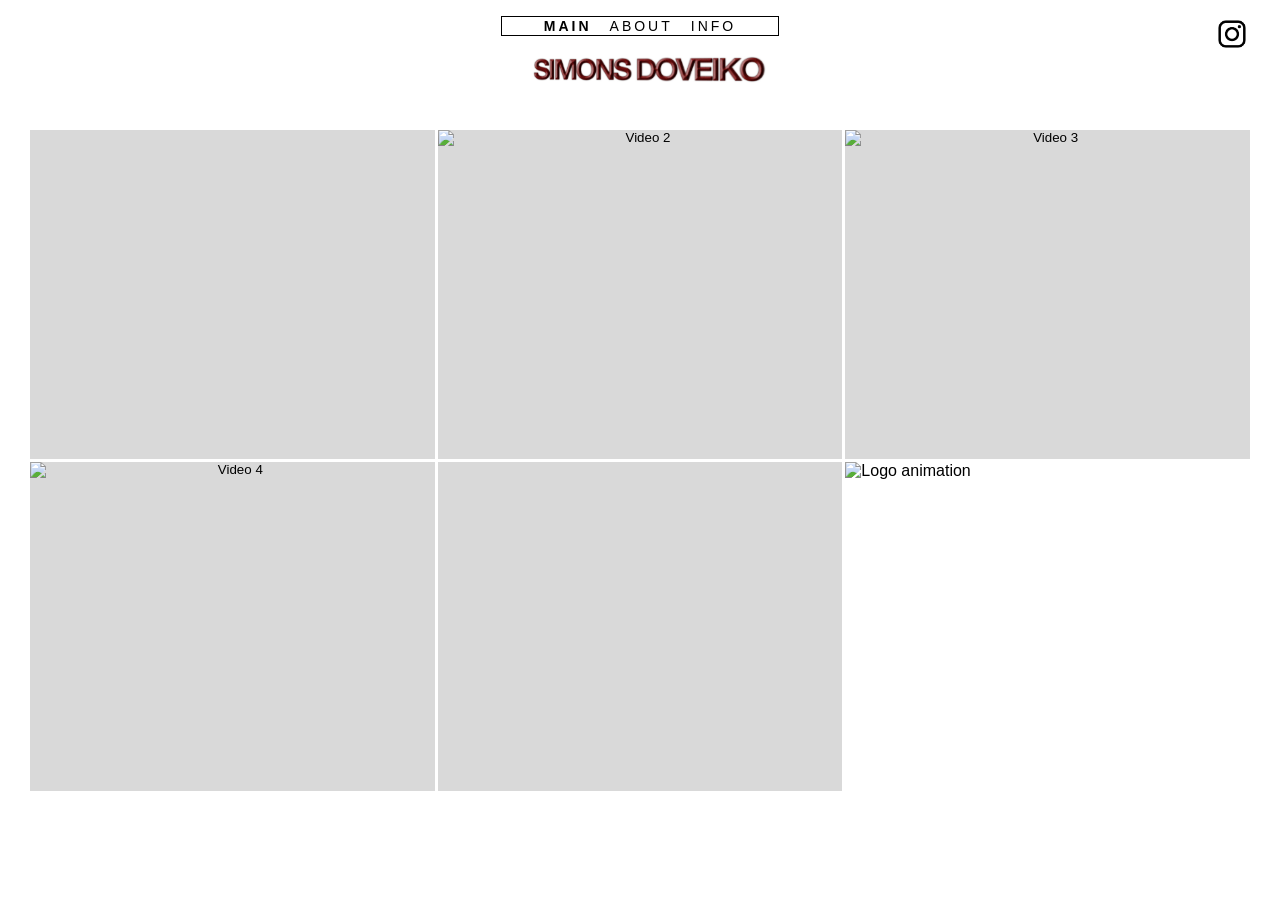
==== index.html @ c7069f5a "Add files via upload" ====
<!DOCTYPE html>
<html lang="en">
<head>
    <meta charset="UTF-8">
    <link rel="icon" href="/utils/logo.png">
    <meta name="viewport" content="width=device-width, initial-scale=1.0">
    <link rel="stylesheet" href="../main.css">
    <title>SIMONS DOVEIKO</title>
</head>
<body>
<main>
    <nav class="header">
        <a href="https://www.instagram.com/byysimon/" target="_blank" class="instagram-link" aria-label="Instagram">
            <img src="/utils/instagram.png" alt="Instagram" class="instagram-icon">
        </a>

        <div class="nav">
            <div class="menu">
                <button class="active" data-section="main">MAIN</button>
                <button data-section="about">ABOUT</button>
                <button data-section="info">INFO</button>
            </div>
        </div>

        <div class="logo-container">
            <a href="index.html" class="logo-2" aria-label="SIMONS DOVEIKO">
                <img src="/utils/simons-doveiko-logo.jpg" alt="SIMONS DOVEIKO" class="logo-img">
            </a>
        </div>
    </nav>

    <div class="container" id="gridView">
        <button class="grid-item letterbox-crop" data-video-id="PZE_0YXiQcg">
            <img src="https://img.youtube.com/vi/PZE_0YXiQcg/maxresdefault.jpg" alt="Video 1">
            <div class="overlay"><h3></h3><p></p></div>
        </button>

        <button class="grid-item" data-video-id="xQXDG3bpUEU">
            <img src="https://img.youtube.com/vi/xQXDG3bpUEU/maxresdefault.jpg" alt="Video 2">
            <div class="overlay"><h3></h3><p></p></div>
        </button>

        <button class="grid-item" data-video-id="PeBxCmebIOk">
            <img src="https://img.youtube.com/vi/PeBxCmebIOk/maxresdefault.jpg" alt="Video 3">
            <div class="overlay"><h3></h3><p></p></div>
        </button>

        <button class="grid-item" data-video-id="foTU6Q5upps">
            <img src="https://img.youtube.com/vi/foTU6Q5upps/maxresdefault.jpg" alt="Video 4">
            <div class="overlay"><h3></h3><p></p></div>
        </button>

        <button class="grid-item letterbox-crop" data-video-id="1S3d-6mwUfM">
            <img src="https://img.youtube.com/vi/1S3d-6mwUfM/maxresdefault.jpg" alt="Video 5">
            <div class="overlay"><h3></h3><p></p></div>
        </button>

        <div class="grid-placeholder">
            <img src="/utils/comp3.gif" alt="Logo animation">
            <div class="placeholder-overlay">
                <span>More to come...</span>
            </div>
        </div>
    </div>

    <div class="video-detail" id="videoDetail" style="display: none;">
        <button class="back-btn" id="backBtn">&#8592;</button>

        <div class="video-wrapper">
            <div class="video-container">
                <iframe id="videoPlayer" width="100%" frameborder="0"
                        allow="accelerometer; autoplay; clipboard-write; encrypted-media; gyroscope; picture-in-picture"
                        allowfullscreen></iframe>
            </div>

            <div class="video-title-box">
                <h2 id="videoTitle"></h2>
                <p id="videoDesc"></p>
            </div>
        </div>
    </div>
</main>

<script src="../main.js"></script>
</body>
</html>
---- main.css ----
* {
    margin: 0;
    padding: 0;
    box-sizing: border-box;
}

body {
    font-family: 'Helvetica Neue', 'Helvetica', 'Arial', sans-serif;
    background-color: white;
    min-height: 100vh;
}

main {
    display: flex;
    flex-direction: column;
    min-height: 100vh;
}

.header {
    background-color: white;
    display: flex;
    flex-direction: column;
    align-items: center;
    padding: 16px 30px 0;
    gap: 0;
    position: sticky;
    top: 0;
    z-index: 1000;
}

.instagram-link {
    position: absolute;
    top: 16px;
    right: 30px;
    color: #000;
    text-decoration: none;
    transition: opacity 0.3s;
}

.instagram-link:hover {
    opacity: 0.5;
}

.instagram-icon {
    width: 36px;
    height: 36px;
    display: block;
}

.logo-container {
    width: 100%;
    display: flex;
    justify-content: center;
    margin-top: 6px;
    margin-bottom: 14px;
    perspective: 800px;
}

.logo-2 {
    display: inline-block;
    line-height: 0;
    text-decoration: none;
    transform-style: preserve-3d;
}

.logo-img {
    display: block;
    width: 315px;
    height: auto;
    transform: scaleY(0.8) scaleX(0.88) rotateY(0deg);
    transform-origin: center center;
    transform-style: preserve-3d;
    will-change: transform;
}

.nav {
    width: 100%;
    margin-top: 0;
    display: flex;
    justify-content: center;
}

.menu {
    display: flex;
    gap: 18px;
    border: 1px solid #000;
    padding: 1px 42px;
}

.menu button {
    background: none;
    border: none;
    cursor: pointer;
    padding: 0;
    font-family: 'Helvetica Neue', 'Helvetica', 'Arial', sans-serif;
    font-size: 14px;
    font-weight: 400;
    letter-spacing: 3px;
    color: #000;
}

.menu button.active {
    font-weight: 700;
}

.container {
    --grid-gap: 3px;

    padding: 20px 30px 20px;
    margin: 0 auto;
    max-width: 1350px;
    width: 100%;
    display: grid;
    grid-template-columns: repeat(3, 1fr);
    gap: var(--grid-gap);
}

.grid-item,
.grid-placeholder {
    aspect-ratio: 16 / 13;
    background-color: #d9d9d9;
    border: none;
    display: flex;
    align-items: center;
    justify-content: center;
    padding: 0;
    overflow: hidden;
    position: relative;
    width: 100%;
}

.grid-item {
    cursor: pointer;
    transition:
        opacity 0.3s,
        box-shadow 0.35s ease;
}

.grid-item:hover,
.grid-item.is-touch-preview {
    z-index: 10;
    box-shadow:
        0 0 0 var(--grid-gap) #751a1f,
        0 0 16px rgba(117, 26, 31, 0.38);
}

.grid-placeholder {
    cursor: default;
    opacity: 1;
    background: transparent;
}

.grid-placeholder::before {
    content: "";
    position: absolute;
    inset: 0;
    background: black;
    opacity: 0;
    transition: opacity 1.6s ease;
    pointer-events: none;
    z-index: 1;
}

.grid-placeholder:hover::before {
    opacity: 0.55;
}

.grid-placeholder img {
    width: 100%;
    height: 100%;
    object-fit: contain;
    transform: none;
    opacity: 1;
    filter: none;
}

.placeholder-overlay {
    position: absolute;
    top: 0;
    left: 0;
    right: 0;
    bottom: 0;
    z-index: 2;
    display: flex;
    align-items: center;
    justify-content: center;
    padding: 20px;
    opacity: 0;
    transition: opacity 2.4s ease;
    pointer-events: none;
    text-align: center;
}

.grid-placeholder:hover .placeholder-overlay {
    opacity: 1;
}

.placeholder-overlay span {
    color: white;
    font-size: 18px;
    font-weight: 400;
    letter-spacing: 2px;
}

.grid-item img {
    width: 100%;
    height: 100%;
    object-fit: cover;
    transition: filter 0.4s ease;
}

.letterbox-crop img {
    transform: scale(1.35);
}

.grid-item:hover img,
.grid-item.is-touch-preview img {
    filter: brightness(0.4);
}

.overlay {
    position: absolute;
    top: 0;
    left: 0;
    right: 0;
    bottom: 0;
    display: flex;
    flex-direction: column;
    align-items: center;
    justify-content: center;
    padding: 20px;
    opacity: 0;
    transition: opacity 0.6s ease;
    pointer-events: none;
    text-align: center;
}

.grid-item:hover .overlay,
.grid-item.is-touch-preview .overlay {
    opacity: 1;
}

.overlay h3 {
    color: white;
    font-size: 24px;
    margin-bottom: 10px;
    font-weight: 600;
}

.overlay p {
    display: none;
}

.video-detail {
    position: static;
}

.back-btn {
    position: fixed;
    top: 20px;
    left: 30px;
    background: none;
    color: #000;
    border: none;
    padding: 0;
    font-size: 32px;
    cursor: pointer;
    transition: opacity 0.3s;
    font-weight: 300;
    line-height: 1;
    z-index: 1001;
}

.back-btn:hover {
    opacity: 0.5;
}

.about-corner-logo {
    position: fixed;
    top: 20px;
    left: 30px;
    width: 58px;
    height: 58px;
    z-index: 1001;
    pointer-events: none;
}

.about-corner-logo img {
    width: 100%;
    height: 100%;
    object-fit: contain;
    display: block;
}

.video-wrapper {
    max-width: 900px;
    margin: 10px auto 60px;
    padding: 0 30px;
}

.video-container {
    width: 100%;
    overflow: hidden;
}

.video-container iframe {
    display: block;
    width: 100%;
    aspect-ratio: 16 / 9;
}

.video-title-box {
    margin-top: 16px;
    padding: 16px 24px;
    border: 1px solid #d0d0d0;
    min-height: 0;
}

.video-title-box h2 {
    font-family: 'Helvetica Neue', 'Helvetica', 'Arial', sans-serif;
    font-size: 20px;
    font-weight: 700;
    letter-spacing: 4px;
    color: #000;
    text-align: left;
}

.video-title-box p {
    display: none;
}

.content-box-wrapper {
    padding: 20px 30px;
    min-width: 820px;
    margin: 0 auto;
}

.content-box {
    background-color: #f0f0f0;
    border: 1px solid #d0d0d0;
    padding: 60px 50px 40px 50px;
    text-align: center;
}

.content-text {
    font-family: 'Helvetica Neue', 'Helvetica', 'Arial', sans-serif;
    font-size: 15px;
    font-weight: 400;
    letter-spacing: 3px;
    line-height: 1.8;
    color: #000;
}

.content-text a {
    color: #000;
    text-decoration: none;
    letter-spacing: 3px;
}

.content-text a:hover {
    opacity: 0.5;
}

.content-subtext {
    margin-top: 30px;
}

.info-wrapper {
    padding: 20px 30px;
    max-width: 820px;
    width: 100%;
    margin: 0 auto;
}

.info-box {
    background-color: #f0f0f0;
    border: 1px solid #d0d0d0;
    padding: 17px 50px 50px;
    min-height: 160px;
}

.info-text {
    font-family: 'Helvetica Neue', 'Helvetica', 'Arial', sans-serif;
    font-size: 21px;
    font-weight: 310;
    letter-spacing: 4px;
    line-height: 1.8;
    color: #000;
    text-align: center;
    overflow-wrap: break-word;
    word-break: break-word;
}

.info-text a {
    color: #000;
    text-decoration: none;
    letter-spacing: 4px;
}

.info-text a:hover {
    opacity: 0.5;
}

.about-footer {
    margin-top: auto;
}

.about-footer-divider {
    width: 100%;
    height: 1px;
    background-color: #ddd;
}

.about-footer-video {
    position: relative;
    width: 100%;
    height: 180px;
    overflow: hidden;
    background: black;
    pointer-events: none;
}

.about-footer-video iframe {
    position: absolute;
    top: 50%;
    left: 50%;
    width: 100vw;
    height: 56.25vw;
    min-width: 100%;
    min-height: 100%;
    transform: translate(-50%, -50%) scale(1.25);
    border: 0;
}

@media (max-width: 768px) {
    .container {
        --grid-gap: 8px;

        padding: 20px 30px 20px;
        gap: var(--grid-gap);
        grid-template-columns: 1fr;
        max-width: 700px;
    }

    .grid-item,
    .grid-placeholder {
        aspect-ratio: 16 / 9;
    }

    .header {
        padding: 12px 14px 0;
    }

    .instagram-link {
        top: 10px;
        right: 12px;
    }

    .instagram-icon {
        width: 28px;
        height: 28px;
        max-height: none;
    }

    .menu {
        gap: 14px;
        padding: 1px 28px;
    }

    .menu button {
        font-size: 13px;
        letter-spacing: 2.4px;
    }

    .logo-img {
        width: 315px;
    }

    .logo-container {
        margin-bottom: 14px;
    }

    .content-box-wrapper {
        min-width: 0;
        max-width: 100%;
        width: 100%;
    }

    .content-box {
        padding: 30px 24px;
    }

    .content-text {
        font-size: 13px;
        letter-spacing: 2px;
    }

    .info-text {
        font-size: 14px;
        letter-spacing: 2px;
    }

    .video-title-box {
        min-height: 0;
    }

    .video-title-box h2 {
        font-size: 16px;
        letter-spacing: 2px;
    }

    .video-wrapper {
        padding: 0 16px;
    }

    .video-detail {
        padding-top: 18px;
    }

    .back-btn {
        position: absolute;
        left: 16px;
        top: 78px;
        font-size: 30px;
    }

    .about-corner-logo {
        top: 10px;
        left: 12px;
        width: 28px;
        height: 28px;
    }

    .about-footer-video {
        height: 140px;
    }

    .about-footer-video iframe {
        transform: translate(-50%, -50%) scale(1.35);
    }
}

@media (max-width: 480px) {
    .header {
        padding: 10px 12px 0;
    }

    .instagram-link {
        top: 8px;
        right: 10px;
    }

    .instagram-icon {
        width: 24px;
        height: 24px;
    }

    .menu {
        gap: 11px;
        padding: 1px 20px;
    }

    .menu button {
        font-size: 12px;
        letter-spacing: 2px;
    }

    .logo-img {
        width: 270px;
    }

    .logo-container {
        margin-top: 4px;
        margin-bottom: 12px;
    }

    .content-box {
        padding: 24px 16px;
    }

    .content-text {
        font-size: 12px;
        letter-spacing: 1.5px;
    }

    .info-text {
        font-size: 13px;
        letter-spacing: 1.5px;
    }

    .video-title-box {
        min-height: 0;
    }

    .video-title-box h2 {
        font-size: 14px;
        letter-spacing: 1.5px;
    }

    .video-detail {
        padding-top: 14px;
    }

    .back-btn {
        top: 68px;
        left: 16px;
        font-size: 28px;
    }

    .about-corner-logo {
        top: 8px;
        left: 10px;
        width: 24px;
        height: 24px;
    }
}
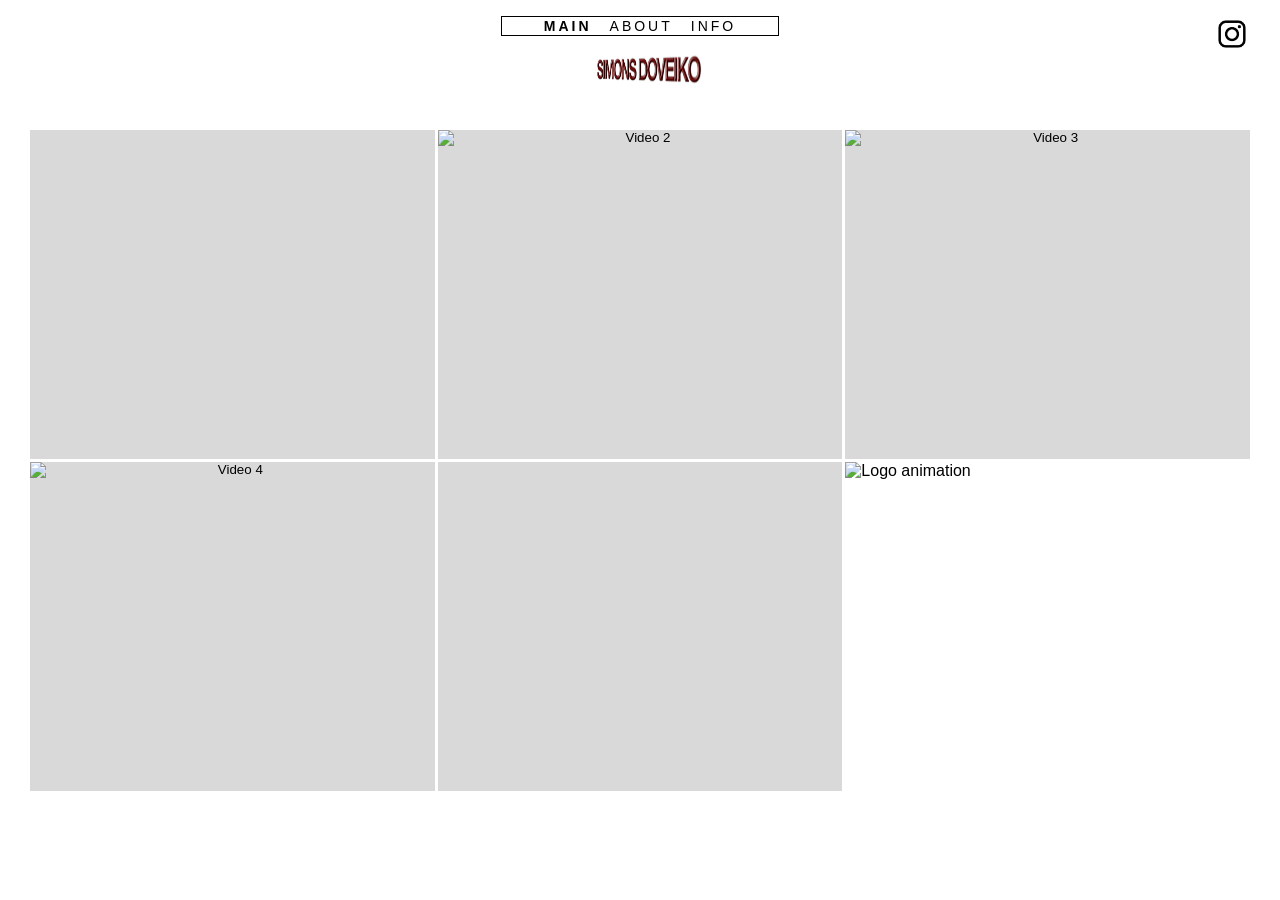
==== commit 5434dadb: "Update index.html" ====
--- a/index.html
+++ b/index.html
@@ -10,7 +10,7 @@
 <body>
 <main>
     <nav class="header">
-        <a href="https://www.instagram.com/byysimon/" target="_blank" class="instagram-link" aria-label="Instagram">
+        <a href="https://www.instagram.com/simonssdd/" target="_blank" class="instagram-link" aria-label="Instagram">
             <img src="/utils/instagram.png" alt="Instagram" class="instagram-icon">
         </a>
 
@@ -83,4 +83,4 @@
 
 <script src="../main.js"></script>
 </body>
-</html>+</html>
